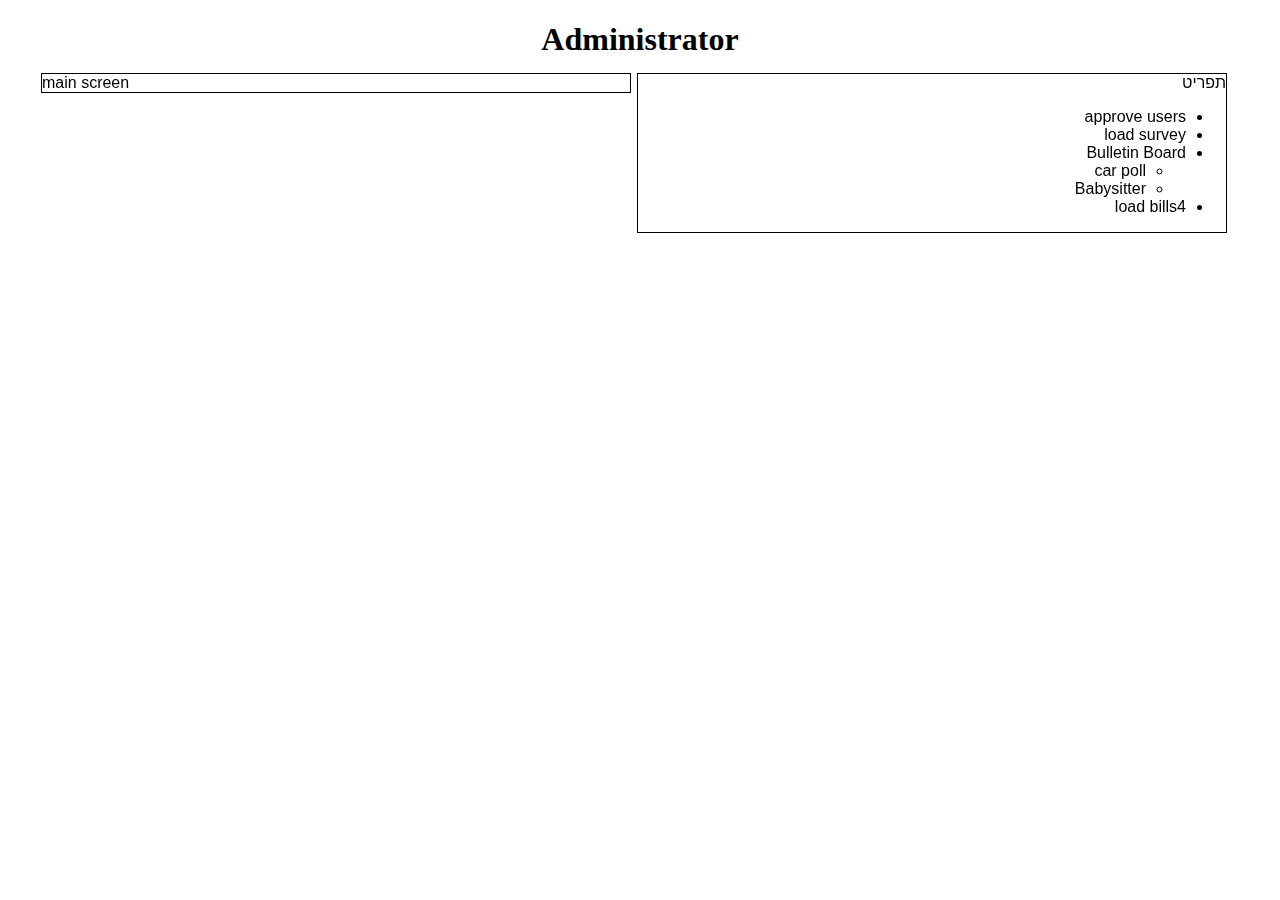
==== public_html/admin.html @ 505220b8 "new change" ====
<!--
To change this template, choose Tools | Templates
and open the template in the editor.
-->
<!DOCTYPE html>
<html>
    <head>
        <title></title>
        <meta http-equiv="Content-Type" content="text/html; charset=UTF-8">
        <link rel="stylesheet" href="Style/AdminStyle.css" >
        <script type="text/javascript" src="CodeJs/JSadmin.js" ></script>
    </head>
    <body>
        <h1 align="center">Administrator</h1>
       <div id="outerDiv">
           <div id="menuDiv" class="mainScreenDivs" >תפריט
               <ul>
                   <li>approve users</li>
                   <li>load survey</li>
                   <li>Bulletin Board</li>
                        <ul>
                            <li>car poll</li>
                            <li>Babysitter</li>
                        </ul>
                   <li>load bills4</li>
               </ul>
           </div>
            <div id="mainScreen" class="mainScreenDivs" >main screen</div>
        </div>
    </body>
</html>
---- public_html/Style/AdminStyle.css ----
.divAdminLogin
{
    position: fixed;
    top: 30%;
    bottom: 50%;
    right: 40%;
    left: 40%;
    width: 300px;
    height: 120px;
    border: black 1px solid;
    text-align: center;
    
    border-radius: 20px;
}

#outerDiv 
{
    position: fixed;
    width: 1200px;
    top: 70px;
    bottom: 10%;
    left: 30px;
}

.mainScreenDivs
{
    position: relative;
    float: right;
    width: 49%;
    border: black 1px solid;
    margin: 3px;
    font-family: sans-serif;
}

#menuDiv
{
    text-align: right;
}

ul
{
    direction: rtl;
    cursor: pointer;
}
input
{
    margin: 5px;
}
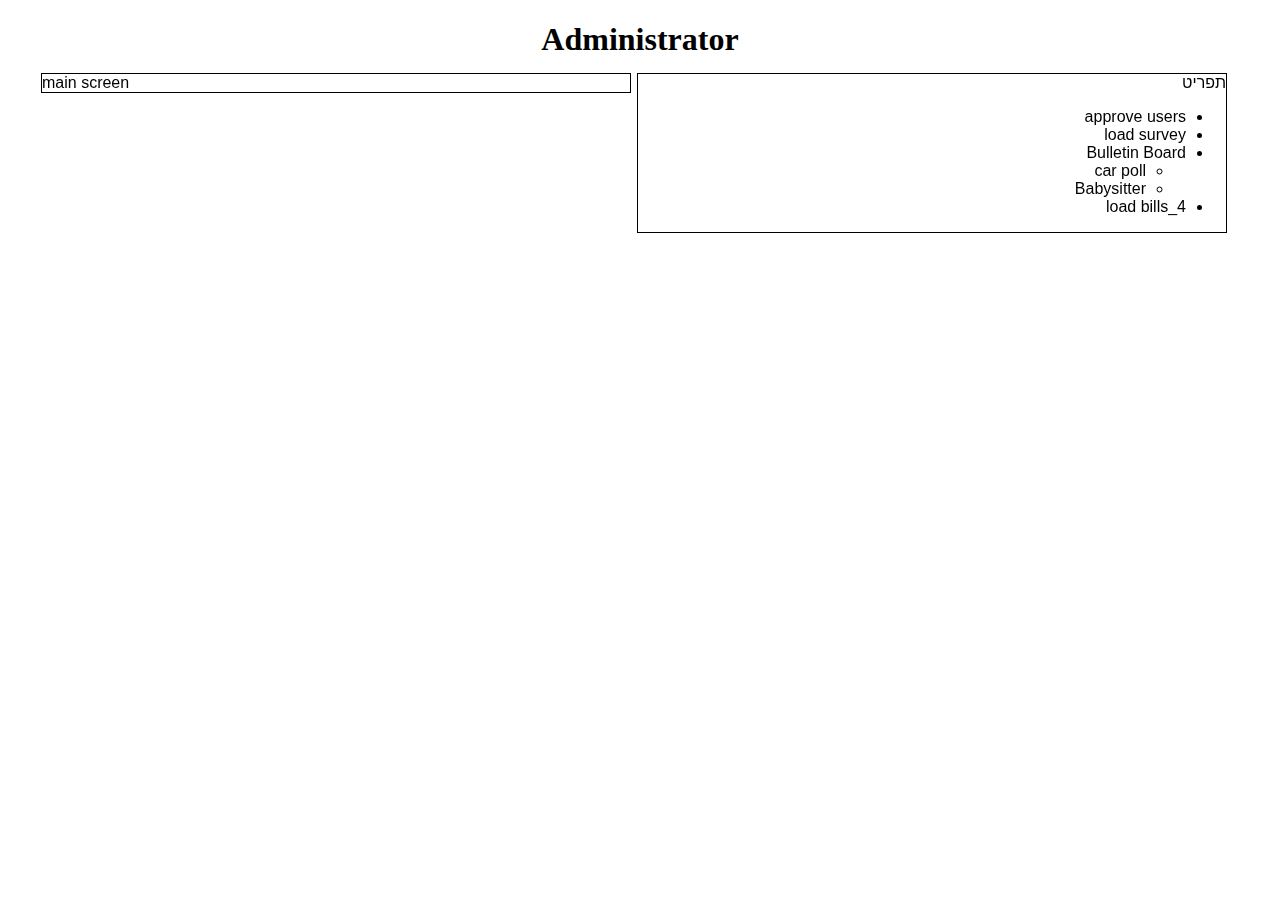
==== commit 2d64e07e: "new again" ====
--- a/public_html/admin.html
+++ b/public_html/admin.html
@@ -22,7 +22,7 @@
                             <li>car poll</li>
                             <li>Babysitter</li>
                         </ul>
-                   <li>load bills4</li>
+                   <li>load bills_4</li>
                </ul>
            </div>
             <div id="mainScreen" class="mainScreenDivs" >main screen</div>
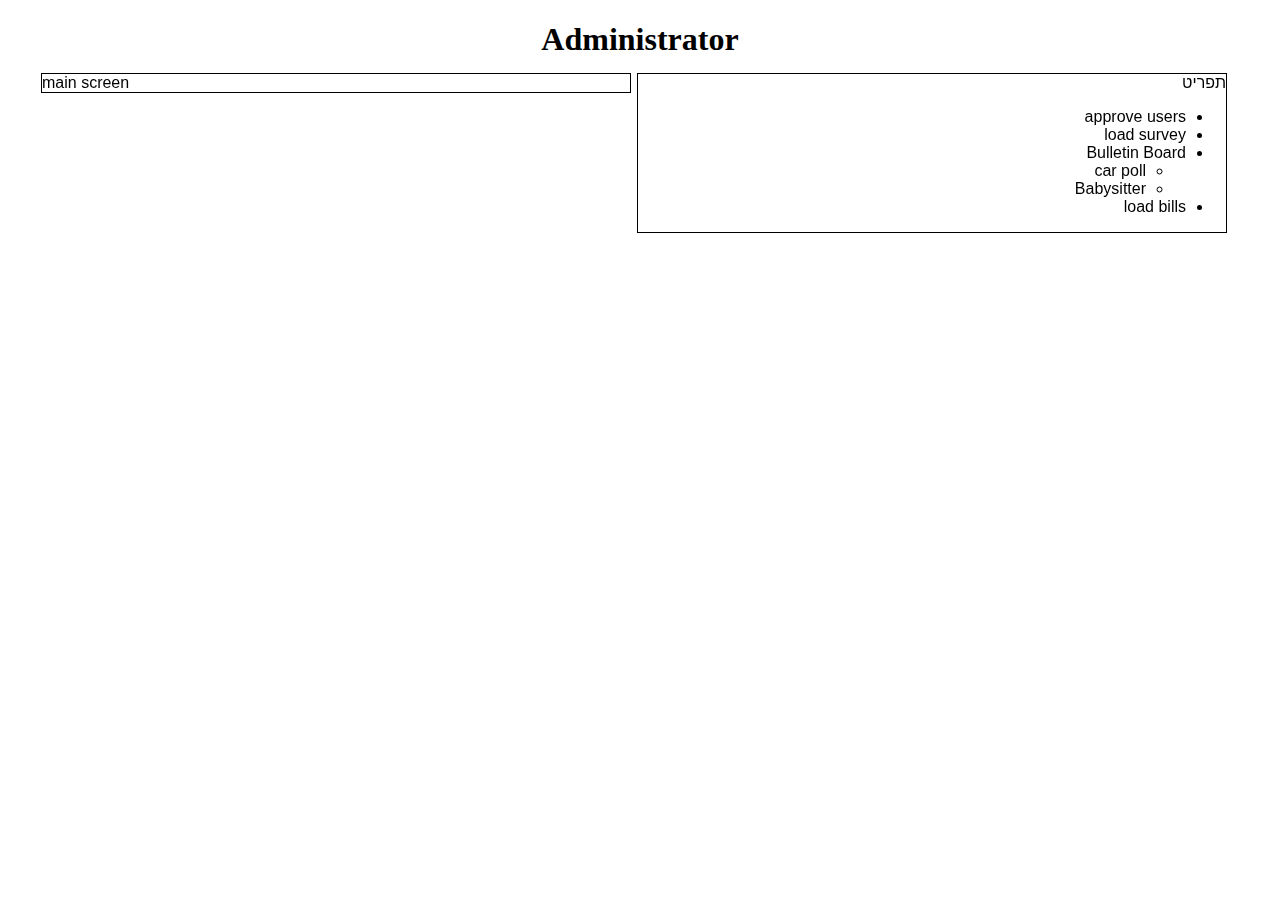
==== commit 1d2a2801: "new commit" ====
--- a/public_html/admin.html
+++ b/public_html/admin.html
@@ -22,7 +22,7 @@
                             <li>car poll</li>
                             <li>Babysitter</li>
                         </ul>
-                   <li>load bills_4</li>
+                   <li>load bills</li>
                </ul>
            </div>
             <div id="mainScreen" class="mainScreenDivs" >main screen</div>
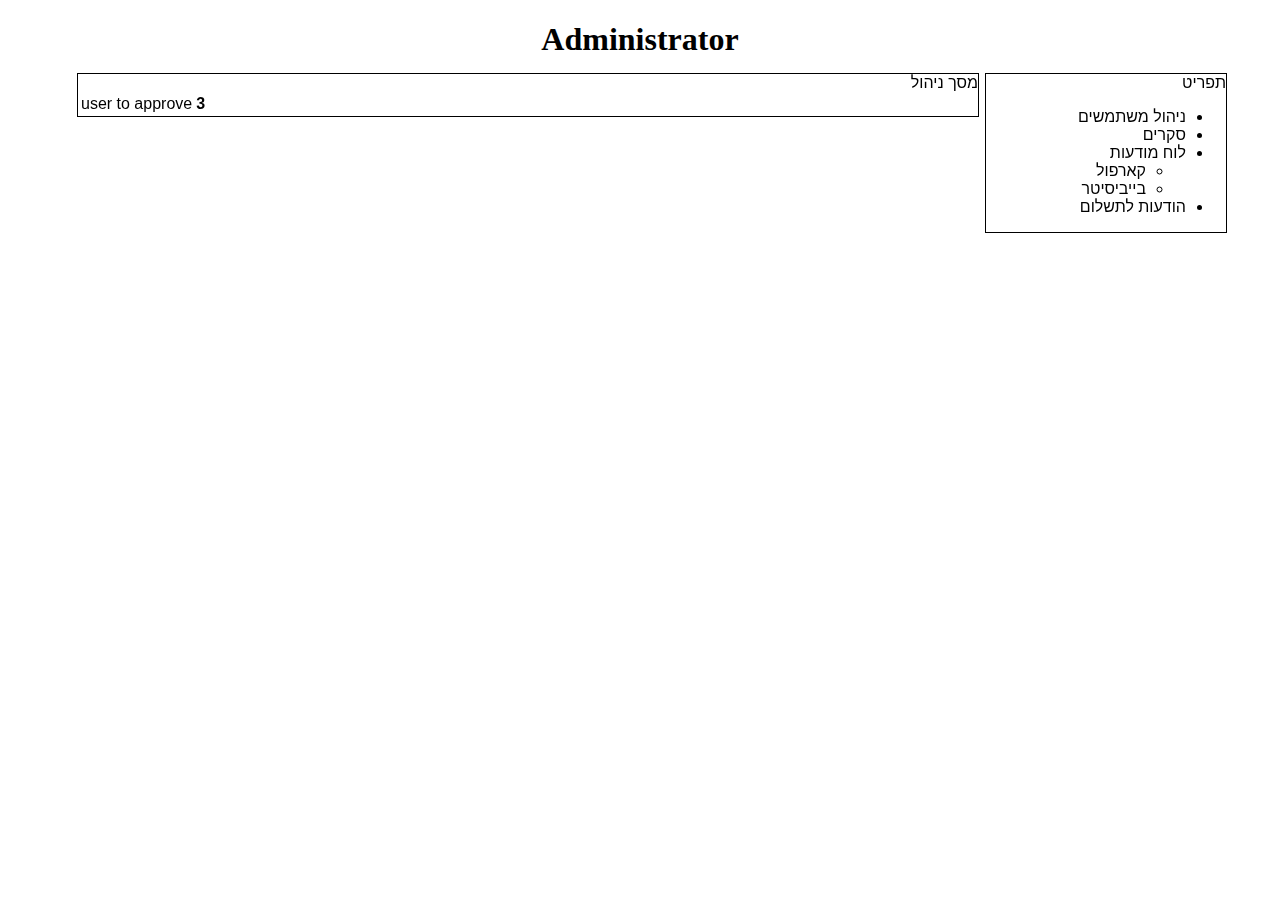
==== commit e69ac66e: "new commit" ====
--- a/public_html/admin.html
+++ b/public_html/admin.html
@@ -15,17 +15,29 @@
        <div id="outerDiv">
            <div id="menuDiv" class="mainScreenDivs" >תפריט
                <ul>
-                   <li>approve users</li>
-                   <li>load survey</li>
-                   <li>Bulletin Board</li>
+                   <li>ניהול משתמשים</li>
+                   <li>סקרים</li>
+                   <li>לוח מודעות</li>
                         <ul>
-                            <li>car poll</li>
-                            <li>Babysitter</li>
+                            <li>קארפול</li>
+                            <li>בייביסיטר</li>
                         </ul>
-                   <li>load bills</li>
+                   <li>הודעות לתשלום</li>
                </ul>
            </div>
-            <div id="mainScreen" class="mainScreenDivs" >main screen</div>
+            <div id="mainScreen" class="mainScreenDivs" >
+                מסך ניהול<br/>
+                <table>
+                    <tr>
+                        <td>
+                            user to approve
+                        </td>
+                        <td>
+                            <b>3</b>
+                        </td>
+                    </tr>
+                </table>
+            </div>
         </div>
     </body>
 </html>
--- a/public_html/Style/AdminStyle.css
+++ b/public_html/Style/AdminStyle.css
@@ -25,8 +25,6 @@
 .mainScreenDivs
 {
     position: relative;
-    float: right;
-    width: 49%;
     border: black 1px solid;
     margin: 3px;
     font-family: sans-serif;
@@ -35,6 +33,15 @@
 #menuDiv
 {
     text-align: right;
+    width: 20%;
+    float: right;
+}
+
+#mainScreen
+{
+    text-align: right;
+    width: 75%;
+    float: right;
 }
 
 ul
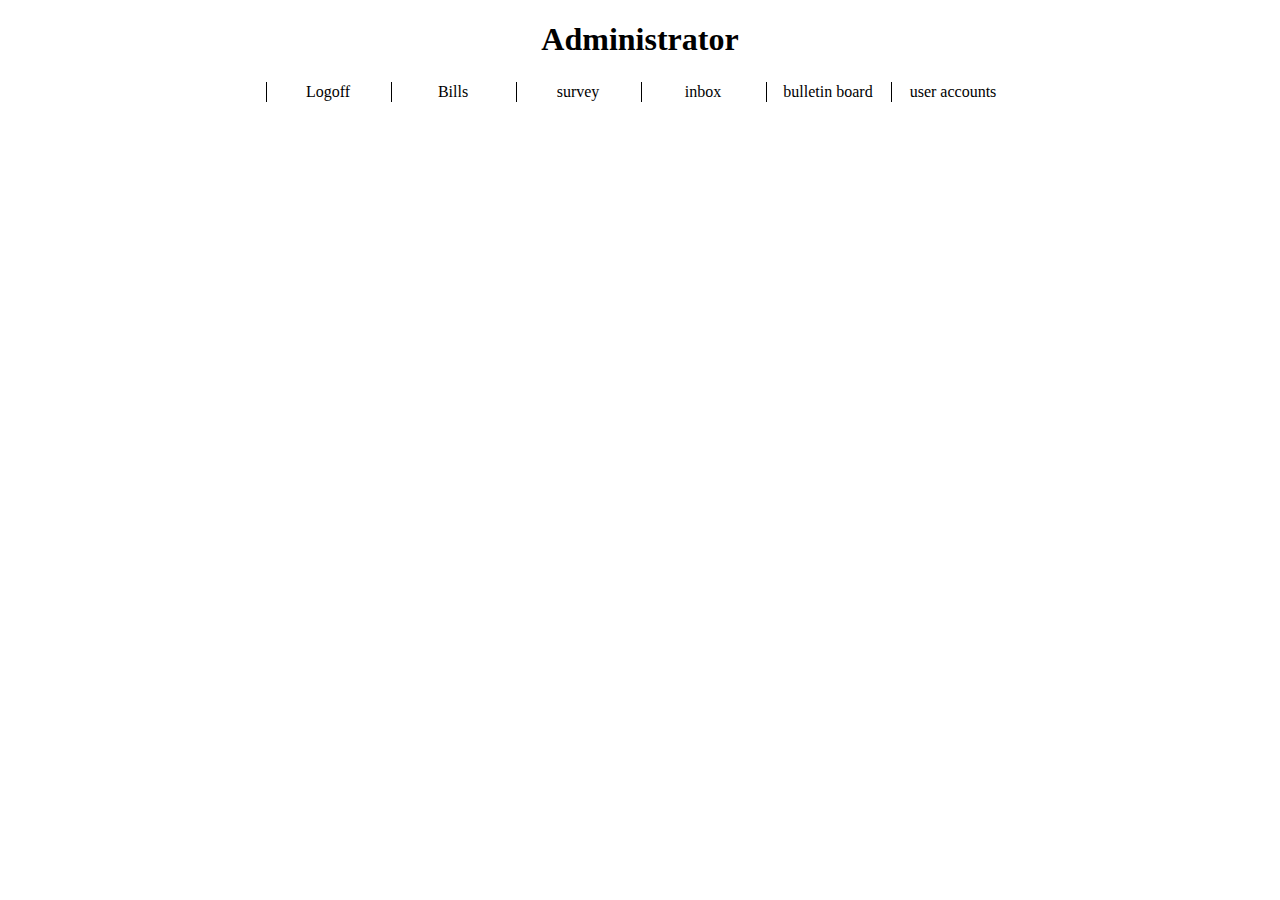
==== commit b7586649: "" ====
--- a/public_html/admin.html
+++ b/public_html/admin.html
@@ -12,32 +12,17 @@
     </head>
     <body>
         <h1 align="center">Administrator</h1>
-       <div id="outerDiv">
-           <div id="menuDiv" class="mainScreenDivs" >תפריט
-               <ul>
-                   <li>ניהול משתמשים</li>
-                   <li>סקרים</li>
-                   <li>לוח מודעות</li>
-                        <ul>
-                            <li>קארפול</li>
-                            <li>בייביסיטר</li>
-                        </ul>
-                   <li>הודעות לתשלום</li>
-               </ul>
-           </div>
-            <div id="mainScreen" class="mainScreenDivs" >
-                מסך ניהול<br/>
-                <table>
-                    <tr>
-                        <td>
-                            user to approve
-                        </td>
-                        <td>
-                            <b>3</b>
-                        </td>
-                    </tr>
-                </table>
-            </div>
-        </div>
+        
+        <!-- Menu Admin -->
+        <table id="menuTable" align="center">
+            <tr>
+                <td>user accounts</td>
+                <td>bulletin board</td>
+                <td>inbox</td>
+                <td>survey</td>
+                <td>Bills</td>
+                <td>Logoff</td>
+            </tr>
+        </table>
     </body>
 </html>
--- a/public_html/Style/AdminStyle.css
+++ b/public_html/Style/AdminStyle.css
@@ -44,10 +44,17 @@
     float: right;
 }
 
-ul
+#menuTable
 {
     direction: rtl;
     cursor: pointer;
+    text-align: center;
+}
+
+td
+{
+    border-left: black 1px solid;
+    width: 120px;
 }
 input
 {
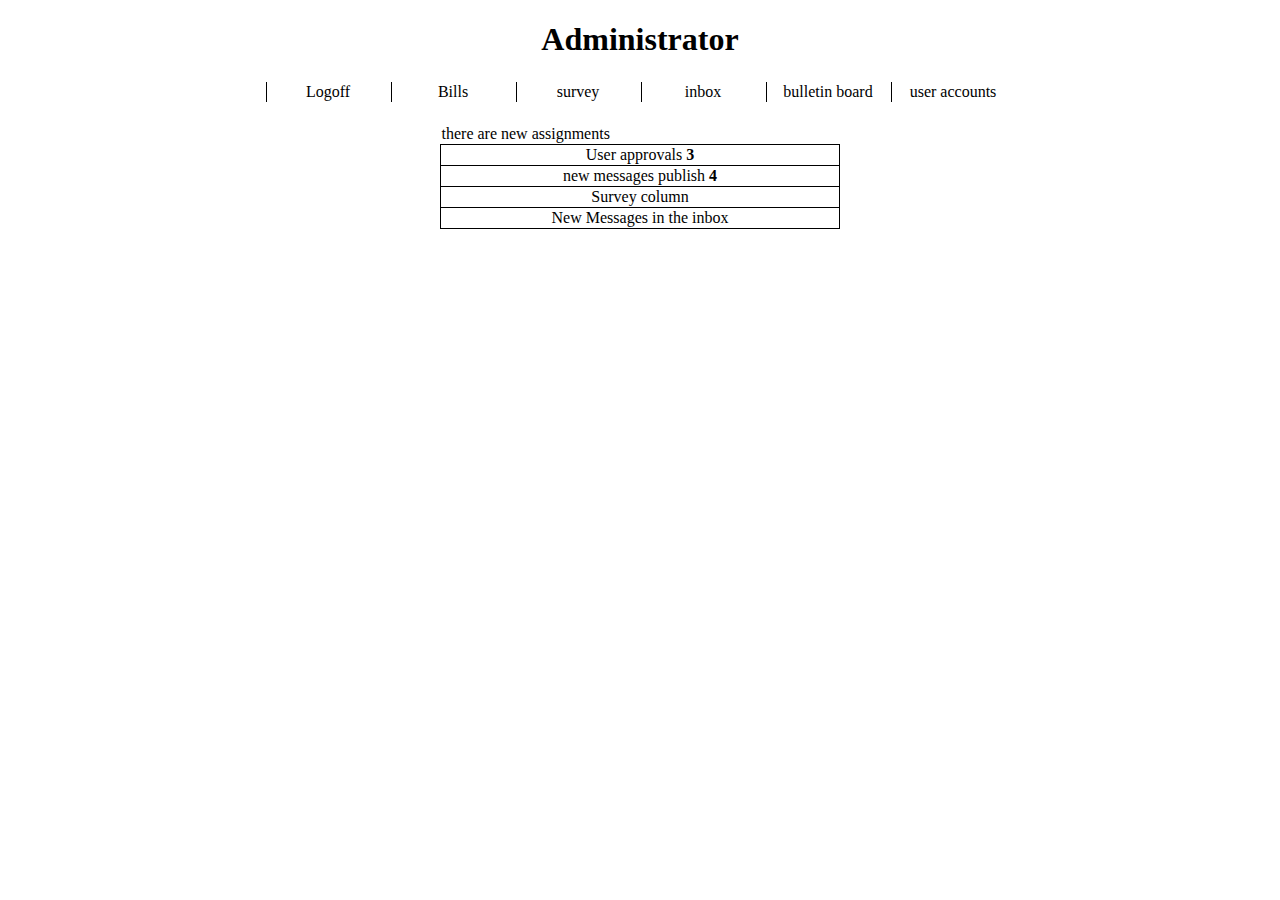
==== commit 3688c62e: "" ====
--- a/public_html/admin.html
+++ b/public_html/admin.html
@@ -16,13 +16,40 @@
         <!-- Menu Admin -->
         <table id="menuTable" align="center">
             <tr>
-                <td>user accounts</td>
-                <td>bulletin board</td>
-                <td>inbox</td>
-                <td>survey</td>
-                <td>Bills</td>
-                <td>Logoff</td>
+                <td class="menuCell">user accounts</td>
+                <td class="menuCell">bulletin board</td>
+                <td class="menuCell">inbox</td>
+                <td class="menuCell">survey</td>
+                <td class="menuCell">Bills</td>
+                <td class="menuCell">Logoff</td>
             </tr>
         </table>
+        
+        <!-- Mission content -->
+        <div>
+            <center>
+                <table id="firstMessages">
+                    <tr>
+                    <td colspan="2">
+                        there are new assignments
+                    </td>
+                </tr>
+                <tr>
+                    <td class="columnTableFirstMessage">
+                        User approvals  <b>3</b>
+                    </td>
+                </tr>
+                <tr>
+                    <td class="columnTableFirstMessage"> new messages publish <b>4</b></td>
+                </tr>
+                <tr>
+                    <td class="columnTableFirstMessage">Survey column </td>
+                </tr>
+                <tr>
+                    <td class="columnTableFirstMessage">New Messages in the inbox</td>
+                </tr>
+            </table>
+            </center>
+        </div>
     </body>
 </html>
--- a/public_html/Style/AdminStyle.css
+++ b/public_html/Style/AdminStyle.css
@@ -51,7 +51,7 @@
     text-align: center;
 }
 
-td
+td.menuCell
 {
     border-left: black 1px solid;
     width: 120px;
@@ -61,3 +61,16 @@
     margin: 5px;
 }
 
+#firstMessages
+{
+    margin-top: 20px;
+    border-collapse: collapse;
+    width: 400px;
+}
+
+.columnTableFirstMessage
+{
+   text-align: center;
+   width: 70px;
+   border: black 1px solid;
+}